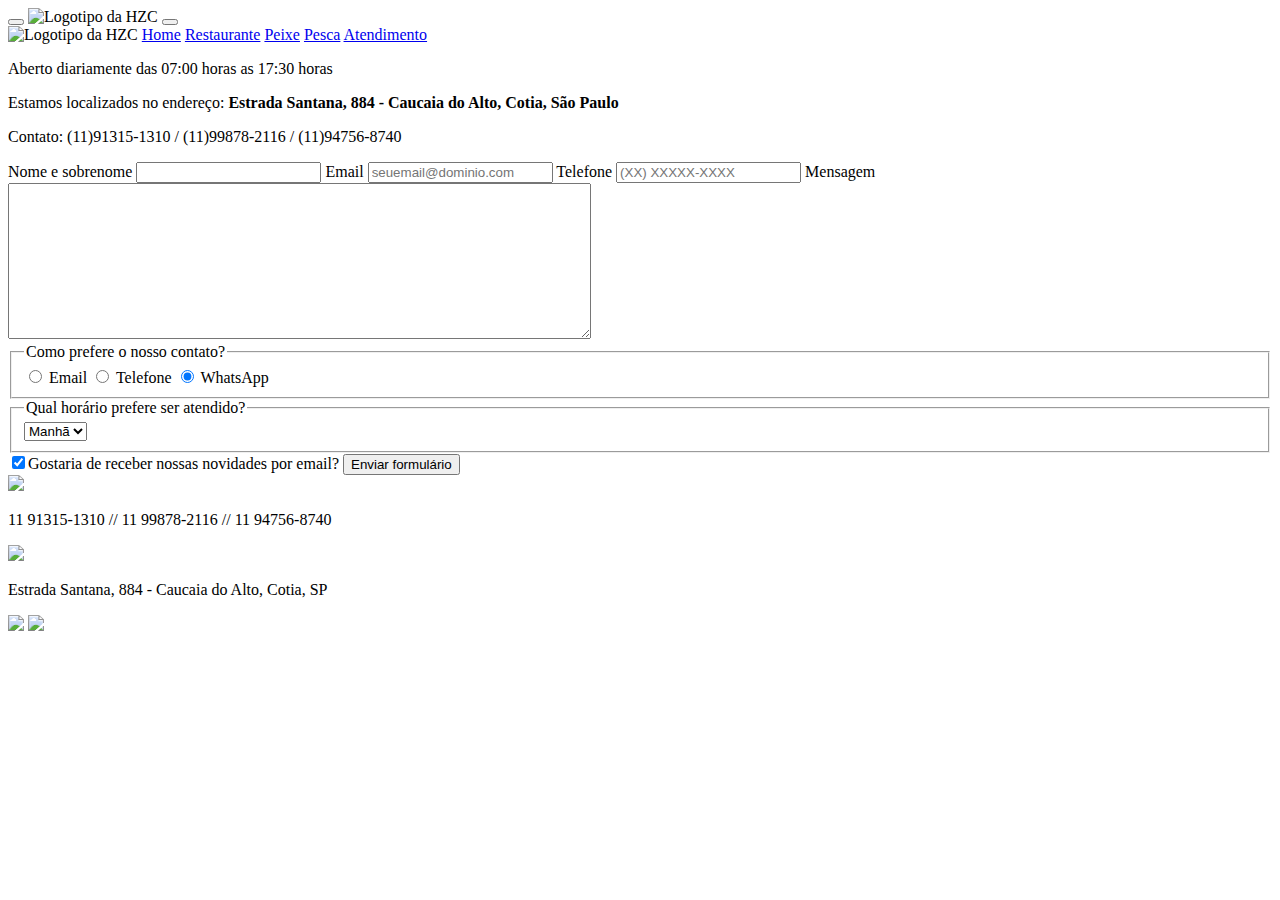
==== atendimento.html @ fa031994 "adicionando base" ====
<!DOCTYPE html>
<html lang="pt-br">
<head>
    <meta charset="UTF-8">
    <meta http-equiv="X-UA-Compatible" content="IE=edge">
    <meta name="viewport" content="width=device-width, initial-scale=1.0">
    <title>PNF | Atendimento</title>
    <link rel="preconnect" href="https://fonts.googleapis.com">
    <link rel="preconnect" href="https://fonts.gstatic.com" crossorigin>
    <link rel="stylesheet" href="https://fonts.googleapis.com/css2?family=Open+Sans:wght@400;600;700&display=swap">
    <link rel="stylesheet" href="assets/css/reset.css">
    <link rel="stylesheet" href="assets/css/style.css">
</head>
<body>
    <header class="cabecalho">
        <button class="cabecalho__menu" aria-label="Menu"><i></i></button>
        <img src="assets/img/logo.png" alt="Logotipo da HZC" class="cabecalho__logo">
        <button class="cabecalho__notificacao" aria-label="Notificação"><i></i></button>
    </header>
    <nav class="menu-lateral">
        <img src="assets/img/logo.png" alt="Logotipo da HZC" class="menu-lateral__logo">
        <a href="index.html" class="menu-lateral__link menu-lateral__link--inicio">Home</a>
            <a href="restaurante.html" class="menu-lateral__link menu-lateral__link--restaurante">Restaurante</a>
            <a href="peixes.html" class="menu-lateral__link menu-lateral__link--peixe">Peixe</a>
            <a href="pesca.html" class="menu-lateral__link menu-lateral__link--pesca">Pesca</a>
            <a href="atendimento.html" class="menu-lateral__link menu-lateral__link--atendimento menu-lateral__link--ativo">Atendimento</a>
    </nav>
            <div class="texto">
                <p class="lista"> Aberto diariamente das 07:00 horas as 17:30 horas</p>
                <p class="lista2"> Estamos localizados no endereço: <strong>Estrada Santana, 884 - Caucaia do Alto, Cotia, São Paulo</strong></p>
                <p class="lista2"> Contato: (11)91315-1310 / (11)99878-2116 / (11)94756-8740</p>
            </div>

            <main>
                <form>
                    <label for="nomesobrenome">Nome e sobrenome</label>
                    <input type="text" id="nomesobrenome" class="input-padrao" required>
    
                    <label for="email">Email</label>
                    <input type="email" id="email" class="input-padrao" required placeholder="seuemail@dominio.com">
    
                    <label for="telefone">Telefone</label>
                    <input type="tel" id="telefone" class="input-padrao" required placeholder="(XX) XXXXX-XXXX">
    
                    <label for="mensagem">Mensagem</label>
                    <textarea cols="70" rows="10" id="mensagem" class="input-padrao" required></textarea>
    
                    <fieldset>
                        <legend>Como prefere o nosso contato?</legend>
                        <label for="radio-email"><input type="radio" name="contato" value="email" id="radio-email"> Email</label>
                        
                        <label for="radio-telefone"><input type="radio" name="contato" value="telefone" id="radio-telefone"> Telefone</label>
                        
                        <label for="radio-whatsapp"><input type="radio" name="contato" value="whatsapp" id="radio-whatsapp" checked> WhatsApp</label>
                    </fieldset>
    
                    <fieldset>
                        <legend>Qual horário prefere ser atendido?</legend>
                        <select>
                            <option>Manhã</option>
                            <option>Tarde</option>
                        </select>
                    </fieldset>
    
                    <label class="checkbox"><input type="checkbox" checked>Gostaria de receber nossas novidades por email?</label>
    
                    <input type="submit" value="Enviar formulário" class="enviar">
                </form>
            </main>
    
            <footer>
                <div class="numerodecontato">
                <a href="https://contate.me/netohilkner"><img class="img" src="assets/img/whatsapp.png"></a>
                <p id="number"> 11 91315-1310 // 11 99878-2116 // 11 94756-8740</p>
                <img class="img2" src="assets/img/googlemapss.png">
                <p class="local">Estrada Santana, 884 - Caucaia do Alto, Cotia, SP</p>
                <a href=https://www.facebook.com/pesqueironossafamilia><img class="img3" src="assets/img/face.png"></a>
                <a href="https://www.instagram.com/pesqueironossafamilia"><img class="img4" src="assets/img/Insta.png"></a>
            </div>
            </footer>
            <script src="index.js"></script>
        </body>
    </html>
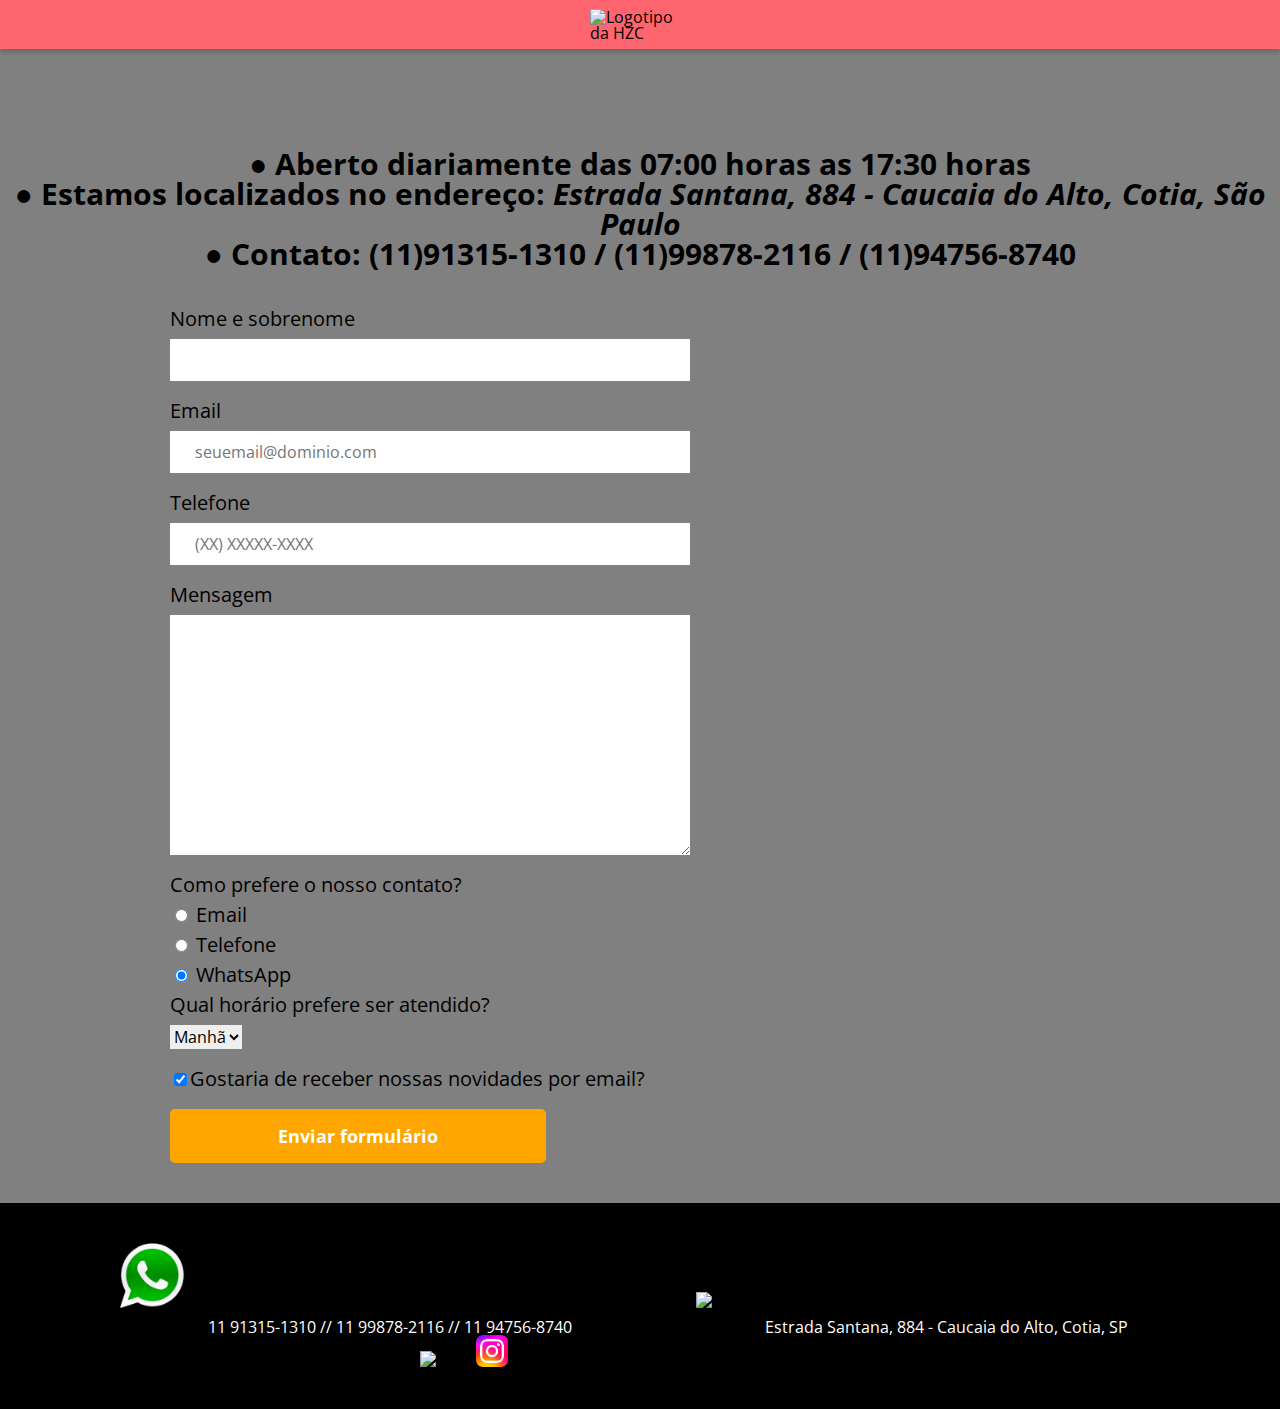
==== commit 0f286b0e: "reajustando imagens" ====
--- a/atendimento.html
+++ b/atendimento.html
@@ -8,8 +8,8 @@
     <link rel="preconnect" href="https://fonts.googleapis.com">
     <link rel="preconnect" href="https://fonts.gstatic.com" crossorigin>
     <link rel="stylesheet" href="https://fonts.googleapis.com/css2?family=Open+Sans:wght@400;600;700&display=swap">
-    <link rel="stylesheet" href="assets/css/reset.css">
-    <link rel="stylesheet" href="assets/css/style.css">
+    <link rel="stylesheet" href="reset.css">
+    <link rel="stylesheet" href="style.css">
 </head>
 <body>
     <header class="cabecalho">
@@ -70,14 +70,14 @@
     
             <footer>
                 <div class="numerodecontato">
-                <a href="https://contate.me/netohilkner"><img class="img" src="assets/img/whatsapp.png"></a>
+                <a href="https://contate.me/netohilkner"><img class="img" src="whatsapp.png"></a>
                 <p id="number"> 11 91315-1310 // 11 99878-2116 // 11 94756-8740</p>
                 <img class="img2" src="assets/img/googlemapss.png">
                 <p class="local">Estrada Santana, 884 - Caucaia do Alto, Cotia, SP</p>
-                <a href=https://www.facebook.com/pesqueironossafamilia><img class="img3" src="assets/img/face.png"></a>
-                <a href="https://www.instagram.com/pesqueironossafamilia"><img class="img4" src="assets/img/Insta.png"></a>
+                <a href=https://www.facebook.com/pesqueironossafamilia><img class="img3" src="face.png"></a>
+                <a href="https://www.instagram.com/pesqueironossafamilia"><img class="img4" src="Insta.png"></a>
             </div>
             </footer>
             <script src="index.js"></script>
         </body>
-    </html>+    </html>
--- a/style.css
+++ b/style.css
@@ -0,0 +1,716 @@
+@font-face {
+    font-family: 'icones';
+    src: url(../font/icones.ttf);
+}
+
+body {
+    background-color: gray;
+    font-family: 'Open Sans', 'icones', sans-serif;
+}
+
+.cabecalho {
+    display: flex;
+    justify-content: space-between;
+    align-items: center;
+    background-color: #ff656e;
+    padding: 8px 16px;
+    box-shadow: 0px 4px 4px rgba(0, 0, 0, 0.16);
+}
+
+.cabecalho__menu i::before {
+    content: "\e904";
+    font-size: 24px;
+}
+
+.cabecalho__notificacao i::before {
+    content: "\f578";
+    font-size: 24px;
+}
+
+.cabecalho__logo {
+    width: 100px;
+}
+
+.menu-lateral {
+    display: flex;
+    flex-direction: column;
+    background-color: #15191C;
+    width: 50vw;
+    height: 100vh;
+
+    position: absolute;
+    left: -100vw;
+    transition: .25s;
+}
+
+.menu-lateral--ativo {
+    left: 0;
+    transition: .25s;
+}
+
+.menu-lateral__logo {
+    width: 118px;
+    align-self: center;
+    padding: 16px;
+}
+
+.menu-lateral__link {
+    height: 64px;
+    color: #95999C;
+    padding-left: 64px;
+    display: flex;
+    align-items: center;
+}
+
+.menu-lateral__link--ativo {
+    color: #FFFFFF;
+    padding-left: 56px;
+    border-left: 8px solid #FFFFFF;
+}
+
+.menu-lateral__link::before {
+    content: "\e900";
+    width: 24px;
+    height: 24px;
+    font-size: 24px;
+    position: absolute;
+    left: 24px;
+}
+
+.menu-lateral__link--inicio::before {
+    content: "\e902";
+}
+
+.menu-lateral__link--restaurante::before {
+    content: "\e903";
+}
+
+.menu-lateral__link--pesca::before {
+    content: "\e905";
+}
+
+.menu-lateral__link--atendimento::before {
+    content: "\e906";
+}
+
+.menu-lateral__link--peixe::before {
+    content: "\e901";
+}
+
+h1{
+    font-size: 50px;
+    text-align: center;
+    margin: 30px ;
+}
+
+.imgpeixe {
+	width: 100%;
+}
+
+.produtos {
+	width: 940px;
+	margin: 0 auto;
+	padding: 50px 0;
+}
+
+.produtos li {
+	display: inline-block;
+	text-align: center;
+	width: 30%;
+	vertical-align: top;
+	margin: 0 1.5%;
+	margin-left: 10%;
+	padding: 30px 20px;
+	box-sizing: border-box;
+	border: 2px solid #000000;
+	border-radius: 10px;
+	color: black;
+}
+
+.produtos li:hover {
+	border-color: #C78C19;
+}
+
+.produtos li:active {
+	border-color: #088C19;	
+}
+
+.produtos li:hover h2 {
+	font-size: 34px;
+}
+
+.produtos h2 {
+	font-size: 30px;
+	font-weight: bold;
+}
+
+.produto-descricao {
+	font-size: 18px;
+}
+
+.produto-preco {
+	font-size: 22px;
+	font-weight: bold;
+	margin-top: 10px;
+}
+
+main {
+	width: 940px;
+	margin: 0 auto;
+}
+
+form {
+	margin: 40px 0;
+}
+
+form label, form legend {
+	display:block;
+	font-size: 20px;
+	margin: 0 0 10px;
+}
+
+.input-padrao {
+	display: block;
+	margin: 0 0 20px;
+	padding: 10px 25px;
+	width: 50%;
+}
+
+.checkbox {
+	margin: 20px 0;
+}
+
+.enviar {
+	width:40%;
+	padding: 15px 0;
+	background: orange;
+	color: white;
+	font-weight: bold;
+	font-size: 18px;
+	border: none;
+	border-radius: 5px;
+	transition: 1s all;
+	cursor: pointer;
+}
+
+.enviar:hover {
+	background: darkorange;
+	transform: scale(1.2);
+}
+
+.encomendatilapia p {
+	text-align: center;
+	font-size: 20px;
+}
+
+.titulo {
+	margin: 50px 0 0 0;
+	text-align: center;
+}
+
+.observacao p {
+	text-align: center;
+	margin: 40px 0 10px 15px;
+	font-size: 30px;
+	font-weight: bold;
+}
+
+.tabela {
+	position: static;
+	margin-left: 725px;
+}
+
+table {
+	margin: 25px 0 0 50px;
+	display: inline-block;
+}
+
+
+thead {
+	background: #555555;
+	color: white;
+	font-weight: bold;
+}
+
+td, th {
+	border: 1px solid #000000;
+	padding: 8px 15px;
+	font-weight: bold;
+	font-style: italic;
+}
+
+.texto {
+	font-size: 30px;
+	text-align: center;
+	font-weight: bold;
+	margin: 100px 0 15px 0;
+}
+
+strong {
+	font-weight: bold;
+}
+
+.estacionamento {
+	text-align: center;
+	font-size: 30px;
+	font-weight: bold;
+}
+
+
+
+
+
+
+
+
+.lista {
+	margin: 10px 0 0 0;
+}
+
+.lista:before, .lista2:before {
+    content: "●";
+}
+
+.itens {
+	margin: 25px 0 15px 0;
+	font-size: 30px;
+	text-align: center;
+	font-weight: bold;
+}
+
+
+
+
+
+
+
+.cardapio {
+	margin: 60px 0 0 0;
+    text-align: center;
+    top: 50px;
+    font-size: 20px;
+    margin-left: 20px;
+}
+
+.cardapio p {
+    margin: 0 25% 0 25%;
+    font-size: 30px;
+    padding: 10px;
+}
+
+.cardapio p em, strong {
+    font-weight: bold;
+    font-style:italic;
+}
+
+.comida1 {
+	position: static;
+    width: 200px;
+}
+
+.categorias {
+    position:static;
+    display: inline-block;
+    top: 200px;
+    margin-left: 250px;
+    width: 300px;
+    transition: 800ms;
+    opacity: 1;
+}
+
+.categorias:hover {
+    transition: 800ms;
+    opacity: 0.5;
+}
+
+.categoria2 {
+    position:static;
+    display: inline-block;
+    margin: 100px 0 0 50px;
+    margin-left: 100px;
+    width: 287px;
+    transition: 800ms;
+    opacity: 1;
+}
+
+.categoria2:hover {
+    transition: 800ms;
+    opacity: 0.5;
+}
+
+
+
+
+
+.produtos {
+	width: 940px;
+	margin: 60px 300px;
+	padding: 50px 0;
+}
+
+.produtos li {
+	display: inline-block;
+	text-align: center;
+	width: 30%;
+	vertical-align: top;
+	margin: 0 1.5%;
+	padding: 30px 20px;
+	box-sizing: border-box;
+	border: 2px solid #000000;
+	border-radius: 10px;
+}
+
+.produtos li:hover {
+	border-color: #C78C19;
+}
+
+.produtos li:active {
+	border-color: #088C19;	
+}
+
+.produtos li:hover h2 {
+	font-size: 34px;
+}
+
+.produtos h2 {
+	font-size: 30px;
+	font-weight: bold;
+}
+
+.produto-descricao {
+	font-size: 18px;
+}
+
+.produto-preco {
+	font-size: 22px;
+	font-weight: bold;
+	margin-top: 10px;
+}
+
+.tilapia {
+    width: 200px;
+}
+
+.tilapia ul {
+	display: inline-block;
+	vertical-align: top;
+	width: 20%;
+	margin: 0 0 10px;
+	margin-left: 42.6%;
+	font-size: 30px;
+	font-weight: bold;
+}
+
+.item:before {
+	content: "●"
+}
+
+
+
+
+
+
+
+footer {
+	background: black;
+	padding: 40px 0;
+	color: white;
+}
+
+.img {
+	width: 5%;
+	margin-left: 120px;
+	padding: 0 0 25px;
+	display: inline-block;
+	top: 220px;
+}
+
+.img2 {
+	width: 3.5%;
+	margin-left: 120px;
+	padding: 0 0 25px;
+	display: inline-block;
+	top: 220px;
+}
+
+.img3 {
+	width: 2.5%;
+	margin-left: 20px;
+	padding: 0 0 0 400px;
+	display: inline-block;
+	top: 220px;
+}
+
+.img4 {
+	width: 2.5%;
+	margin-left: 20px;
+	display: inline-block;
+	top: 220px;
+}
+
+.numerodecontato p {
+	margin-left: 20px;
+	display: inline-block;
+}
+
+@media screen and (max-width: 420px) {
+	html {
+        height: 100%;
+    }
+
+    .banner {
+        width: 414px;
+        height: 300px;
+    }
+
+    .sumario nav a {
+        top: 10px;
+        left: 0px;
+        margin: 0 0 0 6px;
+        font-size: 11px;
+    }
+
+    h1 {
+        font-size: 35px;
+    }
+
+    p {
+        text-align: center;
+        font-size: 25px;
+        margin: 30px 0 0 0;
+    }
+
+	
+.cardapio {
+	margin: 10px 0 0 0;
+    text-align: center;
+    position: relative;
+    top: 50px;
+    font-size: 20px;
+    margin-left: 20px;
+}
+
+.cardapio p {
+    margin: 0 ;
+    font-size: 20px;
+    padding: 10px;
+}
+
+.cardapio p em, strong {
+    font-weight: bold;
+    font-style:italic;
+}
+
+.comida1 {
+    width: 150px;
+    
+    margin-left: 0%;
+}
+
+.categorias {
+    position:relative;
+    display: inline-block;
+	top: 0px;
+    margin-left: 25px;
+    width: 70px;
+    transition: 800ms;
+    opacity: 1;
+}
+
+.categorias:hover {
+    transition: 800ms;
+    opacity: 0.5;
+}
+
+.categoria2 {
+    position:relative;
+    display: inline-block;
+    margin: 50px 0 0 50px;
+    margin-left: 10px;
+    width: 70px;
+    transition: 800ms;
+    opacity: 1;
+}
+
+.categoria2:hover {
+    transition: 800ms;
+    opacity: 0.5;
+}
+
+.produtos {
+	width: 600px;
+	margin: 60px 50px;
+	padding: 25px 0;
+}
+
+.produtos li {
+	display: inline-block;
+	text-align: center;
+	width: 30%;
+	vertical-align: top;
+	margin: 0 1.5%;
+	padding: 30px 20px;
+	box-sizing: border-box;
+	border: 2px solid #000000;
+	border-radius: 10px;
+}
+
+.produtos li:hover {
+	border-color: #C78C19;
+}
+
+.produtos li:active {
+	border-color: #088C19;	
+}
+
+.produtos li:hover h2 {
+	font-size: 34px;
+}
+
+.produtos h2 {
+	font-size: 20px;
+	font-weight: bold;
+}
+
+.produto-descricao {
+	font-size: 15px;
+}
+
+.produto-preco {
+	font-size: 15px;
+	font-weight: bold;
+	margin-top: 10px;
+}
+
+.tilapia {
+    width: 150px;
+}
+
+.tilapia ul {
+	display: inline-block;
+	vertical-align: top;
+	width: 20%;
+	margin: 0 0 10px;
+	margin-left: 42.6%;
+	font-size: 20px;
+	font-weight: bold;
+}
+
+main {
+	width: 400px;
+	margin: 0 auto;
+}
+
+
+.produtos {
+	width: 400px;
+	margin: 0 auto;
+	padding: 50px 0;
+}
+
+.produtos li {
+	display: inline-block;
+	text-align: center;
+	width: 50%;
+	vertical-align: top;
+	margin: 0 1.5%;
+	margin-left: 25%;
+	padding: 30px 20px;
+	box-sizing: border-box;
+	border: 2px solid #000000;
+	border-radius: 10px;
+	color: black;
+}
+
+.produtos ul {
+	width: 100px;
+}
+
+.tabela {
+	position: static;
+	margin: auto;
+}
+
+table {
+	margin: 25px 0 0 50px;
+	display: inline-block;
+}
+
+
+thead {
+	background: #555555;
+	color: white;
+	font-weight: bold;
+}
+
+td, th {
+	border: 1px solid #000000;
+	padding: 8px 15px;
+	font-weight: bold;
+	font-style: italic;
+}
+
+footer{
+	width: 414px;
+}
+
+.img {
+	position: relative;
+	top: -25px;
+	width: 40px;
+	margin-left: 10px;
+	padding: 0 0 15px;
+	display: inline-block;
+}
+
+.numerodecontato p {
+	position: relative;
+	top: -45px;
+	font-size: 10px;
+	margin: 0 0 0 20px;
+}
+
+#number {
+	margin: 0 0 20px 0;
+	left: 20px;
+}
+
+.local {
+	position: relative;
+	left: 55px;
+}
+
+.img2 {
+	position: relative;
+	right: 300px;
+	top: 60px;
+	width: 40px;
+	margin-left: 25px;
+	padding: 0 20px 25px;
+	display: inline-block;
+}
+
+.img3 {
+	position: relative;
+	left: -30px;
+	float:right;
+	width: 40px;
+	top: -140px;
+}
+
+.img4 {
+	width: 40px;
+	position: relative;
+	top: -30px;
+	left: 100px;
+}
+
+@media screen and (max-width: 391px) {
+	.sumario nav a {
+		top: 10px;
+		left: 40px;
+		margin: 0 0 0 1px;
+		font-size: 9.5px;
+	}
+}
+}